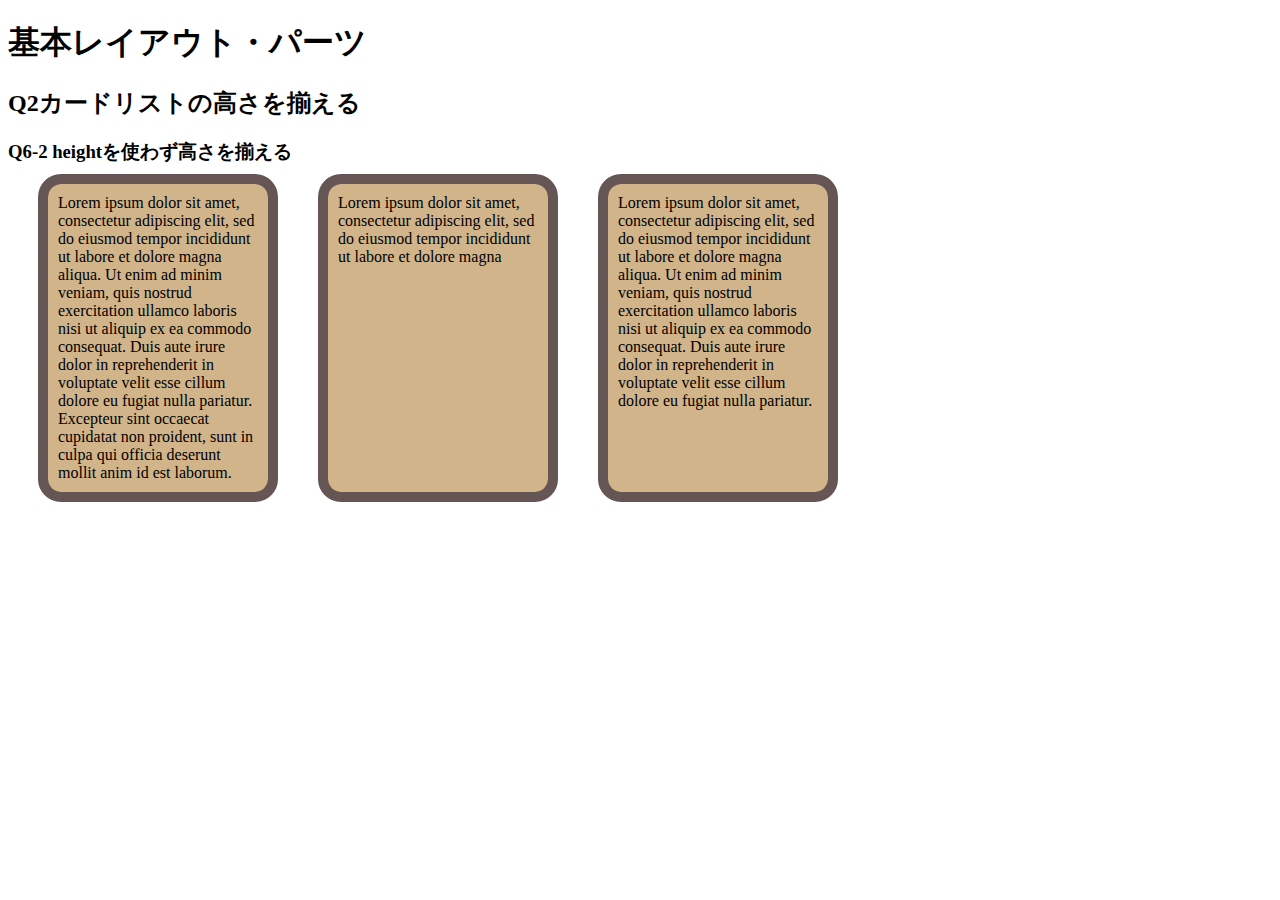
==== q2/q2/index.html @ e86c941b "課題提出" ====
<!DOCTYPE html>
<html lang="ja">

<head>
  <meta charset="UTF-8">
  <meta name="viewport" content="width=device-width, initial-scale=1.0">
  <link rel="stylesheet" href="./css/reset.css">
  <link rel="stylesheet" href="./css/base.css">
  <link rel="stylesheet" href="./css/style.css">
  <title>LayoutParts-Q2</title>
</head>

<body>
  <div>
    <h1 class="title">基本レイアウト・パーツ</h1>
    <h2 class="sub--title">Q2カードリストの高さを揃える</h2>
    <h3 class="question--title">Q6-2 heightを使わず高さを揃える</h3>
    <!-- １つ目の文章 -->
    <!--
      Lorem ipsum dolor sit amet, consectetur adipiscing elit, sed do eiusmod tempor incididunt
      ut labore et dolore magna
      aliqua. Ut enim ad minim veniam, quis nostrud exercitation ullamco laboris nisi ut aliquip ex ea commodo
      consequat. Duis
      aute irure dolor in reprehenderit in voluptate velit esse cillum dolore eu fugiat nulla pariatur. Excepteur sint
      occaecat cupidatat non proident, sunt in culpa qui officia deserunt mollit anim id est laborum.
  -->

    <!-- 2つ目の文章 -->
    <!--
      Lorem ipsum dolor sit amet, consectetur adipiscing elit, sed do eiusmod tempor incididunt
      ut labore et dolore magna
    -->

    <!-- 3つ目の文章 -->
    <!--
      Lorem ipsum dolor sit amet, consectetur adipiscing elit, sed do eiusmod tempor incididunt
      ut labore et dolore magna
      aliqua. Ut enim ad minim veniam, quis nostrud exercitation ullamco laboris nisi ut aliquip ex ea commodo
      consequat. Duis
      aute irure dolor in reprehenderit in voluptate velit esse cillum dolore eu fugiat nulla pariatur.
    -->
    <!-- Q2の回答はここから -->
      <ul class="card-text">
        <li>Lorem ipsum dolor sit amet, consectetur       adipiscing elit, sed do eiusmod tempor incididunt
          ut labore et dolore magna
          aliqua. Ut enim ad minim veniam, quis nostrud exercitation ullamco laboris nisi ut aliquip ex ea commodo
          consequat. Duis
          aute irure dolor in reprehenderit in voluptate velit esse cillum dolore eu fugiat nulla pariatur. Excepteur sint
          occaecat cupidatat non proident, sunt in culpa qui officia deserunt mollit anim id est laborum.</li>
        <li> Lorem ipsum dolor sit amet, consectetur adipiscing elit, sed do eiusmod tempor incididunt
          ut labore et dolore magna</li>
        <li>Lorem ipsum dolor sit amet, consectetur adipiscing elit, sed do eiusmod tempor incididunt
          ut labore et dolore magna
          aliqua. Ut enim ad minim veniam, quis nostrud exercitation ullamco laboris nisi ut aliquip ex ea commodo
          consequat. Duis
          aute irure dolor in reprehenderit in voluptate velit esse cillum dolore eu fugiat nulla pariatur.
        </li>
      </ul>
    <!-- Q2の回答はここまで -->
  </div>
</body>

</html>
---- q2/q2/css/style.css ----
@charset "UTF-8";
/* 回答はここから */

.card-text {
  display: flex;
}

.card-text li {
  width: 200px;
  background: #d2b48a;
  border-radius: 13px;
  box-shadow: 0 0 0 6px #655;
  outline: 10px solid #655;
  list-style: none;
  padding: 10px;
  margin-right: 60px;
}

.card-text li:last-child {
  margin-right: none;
}
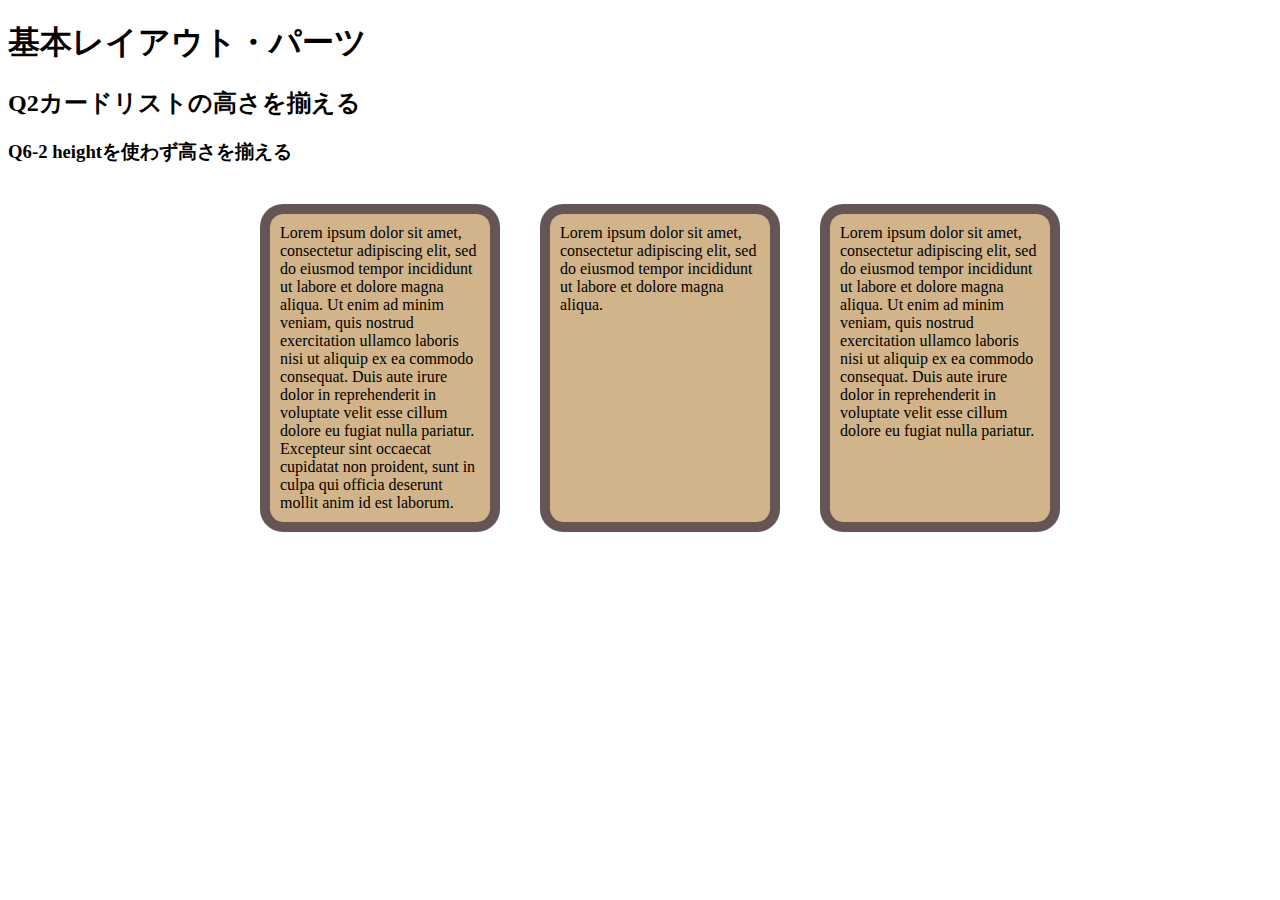
==== commit 2e7ed03b: "再提出" ====
--- a/q2/q2/index.html
+++ b/q2/q2/index.html
@@ -40,16 +40,16 @@
       aute irure dolor in reprehenderit in voluptate velit esse cillum dolore eu fugiat nulla pariatur.
     -->
     <!-- Q2の回答はここから -->
-      <ul class="card-text">
-        <li>Lorem ipsum dolor sit amet, consectetur       adipiscing elit, sed do eiusmod tempor incididunt
+      <ul class="list">
+        <li class="list--card">Lorem ipsum dolor sit amet, consectetur       adipiscing elit, sed do eiusmod tempor incididunt
           ut labore et dolore magna
           aliqua. Ut enim ad minim veniam, quis nostrud exercitation ullamco laboris nisi ut aliquip ex ea commodo
           consequat. Duis
           aute irure dolor in reprehenderit in voluptate velit esse cillum dolore eu fugiat nulla pariatur. Excepteur sint
           occaecat cupidatat non proident, sunt in culpa qui officia deserunt mollit anim id est laborum.</li>
-        <li> Lorem ipsum dolor sit amet, consectetur adipiscing elit, sed do eiusmod tempor incididunt
-          ut labore et dolore magna</li>
-        <li>Lorem ipsum dolor sit amet, consectetur adipiscing elit, sed do eiusmod tempor incididunt
+        <li class="list--card"> Lorem ipsum dolor sit amet, consectetur adipiscing elit, sed do eiusmod tempor incididunt
+          ut labore et dolore magna aliqua. </li>
+        <li class="list--card">Lorem ipsum dolor sit amet, consectetur adipiscing elit, sed do eiusmod tempor incididunt
           ut labore et dolore magna
           aliqua. Ut enim ad minim veniam, quis nostrud exercitation ullamco laboris nisi ut aliquip ex ea commodo
           consequat. Duis
--- a/q2/q2/css/style.css
+++ b/q2/q2/css/style.css
@@ -1,21 +1,18 @@
 @charset "UTF-8";
 /* 回答はここから */
 
-.card-text {
+.list {
   display: flex;
+  justify-content: center;
 }
 
-.card-text li {
+.list--card {
+  list-style: none;
   width: 200px;
+  margin: 30px;
+  outline: 10px solid #655;
+  box-shadow: 0 0 0 6px #655;
+  border-radius: 13px;
+  padding: 10px;
   background: #d2b48a;
-  border-radius: 13px;
-  box-shadow: 0 0 0 6px #655;
-  outline: 10px solid #655;
-  list-style: none;
-  padding: 10px;
-  margin-right: 60px;
 }
-
-.card-text li:last-child {
-  margin-right: none;
-}
